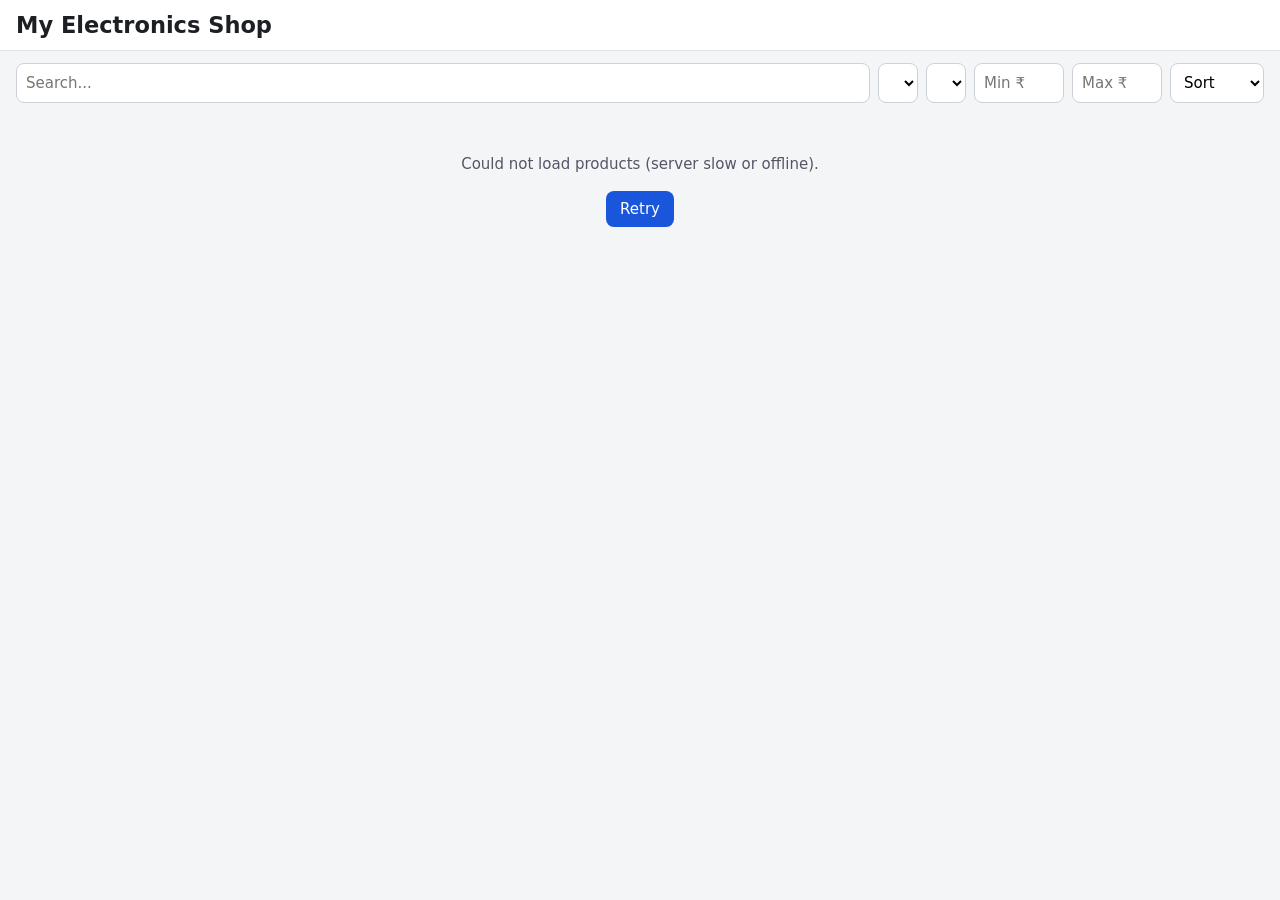
==== index.html @ 54e4609a "Add files via upload" ====
<!doctype html><html lang="en"><head><meta charset="utf-8"><meta name="viewport" content="width=device-width,initial-scale=1"><title>Catalog</title><link rel="stylesheet" href="style.css"></head><body>
<header><h2 id="sn" style="margin:0"></h2></header>
<div class="bar"><input id="q" placeholder="Search..." style="flex:1;min-width:140px"><select id="cat"></select><select id="br"></select>
<input id="mn" type="number" placeholder="Min ₹" style="width:90px"><input id="mx" type="number" placeholder="Max ₹" style="width:90px">
<select id="so"><option value="">Sort</option><option value="pa">Price ↑</option><option value="pd">Price ↓</option><option value="n">Name</option></select></div>
<main class="grid" id="g"></main><dialog id="d"></dialog>
<script src="config.js"></script><script src="app.js"></script></body></html>
---- style.css ----
*{box-sizing:border-box}body{margin:0;font:15px system-ui,sans-serif;background:#f4f5f7;color:#1c1f24}
header{display:flex;flex-wrap:wrap;gap:8px;justify-content:space-between;align-items:center;padding:12px 16px;background:#fff;border-bottom:1px solid #e1e4e8;position:sticky;top:0;z-index:5}
.bar{display:flex;flex-wrap:wrap;gap:8px;padding:12px 16px}input,select,textarea{padding:9px;border:1px solid #cdd2d8;border-radius:8px;font:inherit;background:#fff;max-width:100%}
.btn{display:inline-block;padding:9px 14px;border:0;border-radius:8px;background:#1a56db;color:#fff;cursor:pointer;font:inherit}.btn.alt{background:#e8ebef;color:#1c1f24}.btn.red{background:#d92d20}
.grid{display:grid;grid-template-columns:repeat(auto-fill,minmax(160px,1fr));gap:12px;padding:0 16px 24px}@media(min-width:700px){.grid{grid-template-columns:repeat(auto-fill,minmax(220px,1fr))}}
.card{background:#fff;border-radius:12px;overflow:hidden;cursor:pointer;position:relative;box-shadow:0 1px 3px #0002}.card img,.ph{width:100%;aspect-ratio:1;object-fit:cover;background:#e8ebef;display:block}
.card div{padding:10px}.card small{color:#667}.old{text-decoration:line-through;color:#889;margin-left:6px}.price{font-weight:700}
.badge{position:absolute;top:8px;left:8px;background:#d92d20;color:#fff;padding:3px 8px;border-radius:6px;font-size:12px}
.sk{background:linear-gradient(90deg,#e8ebef 25%,#f4f5f7 50%,#e8ebef 75%);background-size:200% 100%;animation:s 1.2s infinite;height:260px;border-radius:12px}@keyframes s{to{background-position:-200% 0}}
.msg{text-align:center;padding:40px;color:#556;grid-column:1/-1}.err{color:#d92d20}
dialog{border:0;border-radius:14px;max-width:760px;width:94%;padding:18px;max-height:92vh}dialog::backdrop{background:#0008}
.gal{display:flex;gap:6px;overflow-x:auto}.gal img{height:240px;border-radius:8px}table{border-collapse:collapse;width:100%;background:#fff}td,th{padding:8px;border-bottom:1px solid #e8ebef;text-align:left;vertical-align:middle}
.scroll{overflow-x:auto;padding:0 16px 24px}.box{max-width:340px;margin:12vh auto;background:#fff;padding:24px;border-radius:14px;display:grid;gap:10px}
.stats{display:flex;flex-wrap:wrap;gap:10px;padding:12px 16px}.stats div{background:#fff;padding:12px 16px;border-radius:10px;min-width:110px}.stats b{font-size:22px;display:block}
#toast{position:fixed;bottom:20px;left:50%;transform:translateX(-50%);background:#1c1f24;color:#fff;padding:10px 18px;border-radius:8px;opacity:0;transition:.3s;pointer-events:none;z-index:99}#toast.show{opacity:1}#toast.bad{background:#d92d20}
.fg{display:grid;grid-template-columns:1fr 1fr;gap:8px}.fg label{display:grid;gap:3px;font-size:13px}.fg .w{grid-column:1/-1}
#dz{border:2px dashed #aab;border-radius:10px;padding:18px;text-align:center;cursor:pointer}#dz.on{background:#e8f0ff}
.th{display:inline-block;position:relative;margin:4px}.th img{width:80px;height:80px;object-fit:cover;border-radius:8px}.th button{position:absolute;top:-6px;right:-6px;border-radius:50%;border:0;background:#d92d20;color:#fff;width:22px;height:22px;cursor:pointer}.th i{position:absolute;bottom:0;left:0;height:4px;background:#1a56db}
.sr{display:flex;gap:6px;margin:4px 0}.sr input{flex:1}.spec td:first-child{font-weight:600;width:40%}
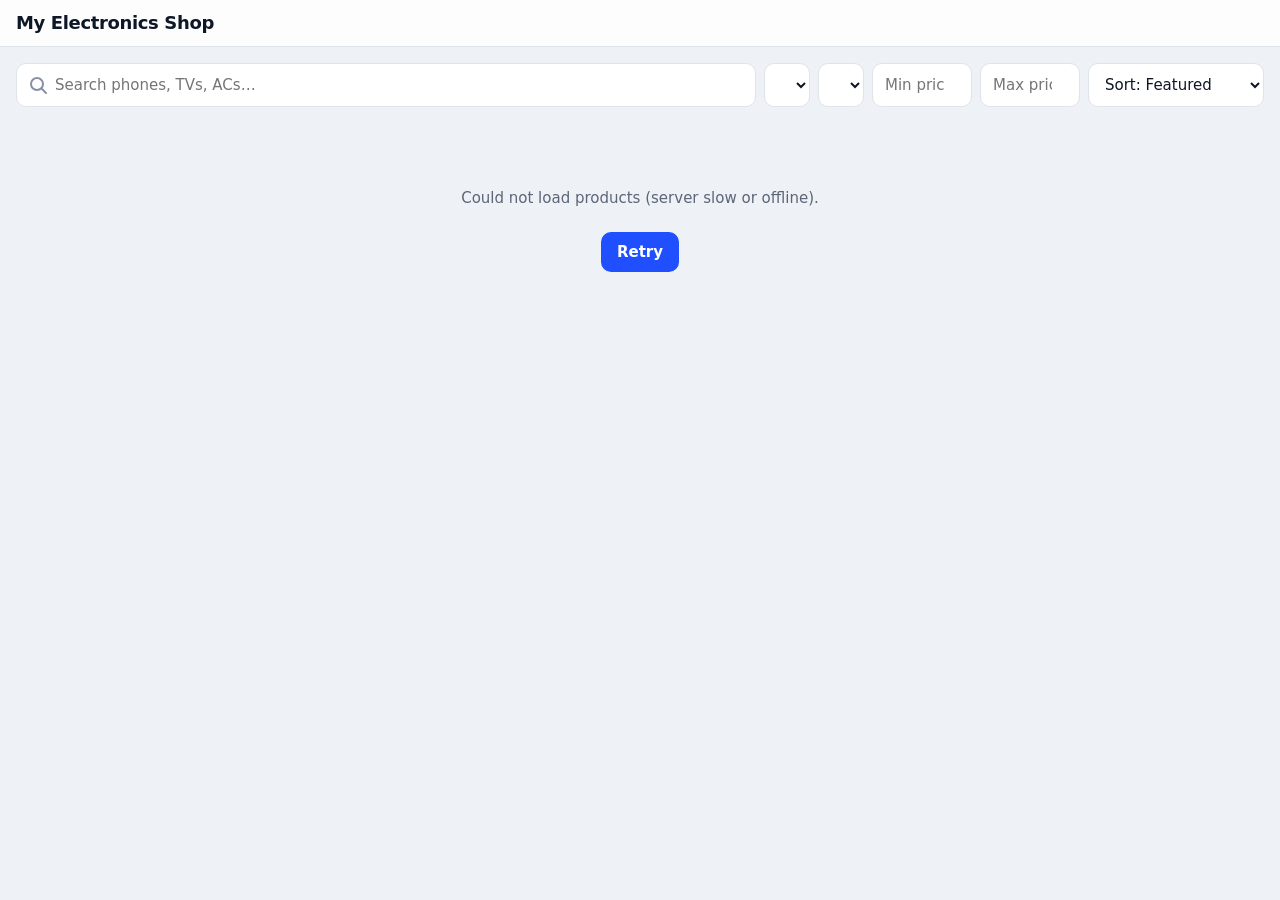
==== commit e0a329aa: "Refactor index.html for better layout and usability Updated HTML structure and improved accessibilit" ====
--- a/index.html
+++ b/index.html
@@ -1,7 +1,7 @@
-<!doctype html><html lang="en"><head><meta charset="utf-8"><meta name="viewport" content="width=device-width,initial-scale=1"><title>Catalog</title><link rel="stylesheet" href="style.css"></head><body>
-<header><h2 id="sn" style="margin:0"></h2></header>
-<div class="bar"><input id="q" placeholder="Search..." style="flex:1;min-width:140px"><select id="cat"></select><select id="br"></select>
-<input id="mn" type="number" placeholder="Min ₹" style="width:90px"><input id="mx" type="number" placeholder="Max ₹" style="width:90px">
-<select id="so"><option value="">Sort</option><option value="pa">Price ↑</option><option value="pd">Price ↓</option><option value="n">Name</option></select></div>
+<!doctype html><html lang="en"><head><meta charset="utf-8"><meta name="viewport" content="width=device-width,initial-scale=1,viewport-fit=cover"><meta name="theme-color" content="#1f4fff"><title>Catalog</title><link rel="stylesheet" href="style.css"></head><body>
+<header><h2 id="sn"></h2></header>
+<div class="wrap"><div class="tools"><input id="q" class="s" type="search" placeholder="Search phones, TVs, ACs…"><select id="cat"></select><select id="br"></select>
+<input id="mn" type="number" inputmode="numeric" placeholder="Min price"><input id="mx" type="number" inputmode="numeric" placeholder="Max price">
+<select id="so"><option value="">Sort: Featured</option><option value="pa">Price: low to high</option><option value="pd">Price: high to low</option><option value="n">Name A–Z</option></select></div><div class="ct" id="ct"></div></div>
 <main class="grid" id="g"></main><dialog id="d"></dialog>
 <script src="config.js"></script><script src="app.js"></script></body></html>
--- a/style.css
+++ b/style.css
@@ -1,19 +1,62 @@
-*{box-sizing:border-box}body{margin:0;font:15px system-ui,sans-serif;background:#f4f5f7;color:#1c1f24}
-header{display:flex;flex-wrap:wrap;gap:8px;justify-content:space-between;align-items:center;padding:12px 16px;background:#fff;border-bottom:1px solid #e1e4e8;position:sticky;top:0;z-index:5}
-.bar{display:flex;flex-wrap:wrap;gap:8px;padding:12px 16px}input,select,textarea{padding:9px;border:1px solid #cdd2d8;border-radius:8px;font:inherit;background:#fff;max-width:100%}
-.btn{display:inline-block;padding:9px 14px;border:0;border-radius:8px;background:#1a56db;color:#fff;cursor:pointer;font:inherit}.btn.alt{background:#e8ebef;color:#1c1f24}.btn.red{background:#d92d20}
-.grid{display:grid;grid-template-columns:repeat(auto-fill,minmax(160px,1fr));gap:12px;padding:0 16px 24px}@media(min-width:700px){.grid{grid-template-columns:repeat(auto-fill,minmax(220px,1fr))}}
-.card{background:#fff;border-radius:12px;overflow:hidden;cursor:pointer;position:relative;box-shadow:0 1px 3px #0002}.card img,.ph{width:100%;aspect-ratio:1;object-fit:cover;background:#e8ebef;display:block}
-.card div{padding:10px}.card small{color:#667}.old{text-decoration:line-through;color:#889;margin-left:6px}.price{font-weight:700}
-.badge{position:absolute;top:8px;left:8px;background:#d92d20;color:#fff;padding:3px 8px;border-radius:6px;font-size:12px}
-.sk{background:linear-gradient(90deg,#e8ebef 25%,#f4f5f7 50%,#e8ebef 75%);background-size:200% 100%;animation:s 1.2s infinite;height:260px;border-radius:12px}@keyframes s{to{background-position:-200% 0}}
-.msg{text-align:center;padding:40px;color:#556;grid-column:1/-1}.err{color:#d92d20}
-dialog{border:0;border-radius:14px;max-width:760px;width:94%;padding:18px;max-height:92vh}dialog::backdrop{background:#0008}
-.gal{display:flex;gap:6px;overflow-x:auto}.gal img{height:240px;border-radius:8px}table{border-collapse:collapse;width:100%;background:#fff}td,th{padding:8px;border-bottom:1px solid #e8ebef;text-align:left;vertical-align:middle}
-.scroll{overflow-x:auto;padding:0 16px 24px}.box{max-width:340px;margin:12vh auto;background:#fff;padding:24px;border-radius:14px;display:grid;gap:10px}
-.stats{display:flex;flex-wrap:wrap;gap:10px;padding:12px 16px}.stats div{background:#fff;padding:12px 16px;border-radius:10px;min-width:110px}.stats b{font-size:22px;display:block}
-#toast{position:fixed;bottom:20px;left:50%;transform:translateX(-50%);background:#1c1f24;color:#fff;padding:10px 18px;border-radius:8px;opacity:0;transition:.3s;pointer-events:none;z-index:99}#toast.show{opacity:1}#toast.bad{background:#d92d20}
-.fg{display:grid;grid-template-columns:1fr 1fr;gap:8px}.fg label{display:grid;gap:3px;font-size:13px}.fg .w{grid-column:1/-1}
-#dz{border:2px dashed #aab;border-radius:10px;padding:18px;text-align:center;cursor:pointer}#dz.on{background:#e8f0ff}
-.th{display:inline-block;position:relative;margin:4px}.th img{width:80px;height:80px;object-fit:cover;border-radius:8px}.th button{position:absolute;top:-6px;right:-6px;border-radius:50%;border:0;background:#d92d20;color:#fff;width:22px;height:22px;cursor:pointer}.th i{position:absolute;bottom:0;left:0;height:4px;background:#1a56db}
-.sr{display:flex;gap:6px;margin:4px 0}.sr input{flex:1}.spec td:first-child{font-weight:600;width:40%}
+:root{--bg:#eef1f5;--sf:#fff;--sf2:#f6f7fa;--ink:#0e1726;--mu:#5b6678;--bd:#dfe3ea;--ac:#1f4fff;--ach:#1740d6;--rd:#e5484d;--gn:#12805c;--yl:#b45309;--sh:0 1px 2px #0e17260d,0 6px 20px #0e172608;color-scheme:light dark}
+@media(prefers-color-scheme:dark){:root{--bg:#0a0f19;--sf:#131a27;--sf2:#1a2233;--ink:#e9edf5;--mu:#94a1b6;--bd:#242f45;--ac:#5b86ff;--ach:#7a9cff;--rd:#ff6b70;--gn:#3ecf9a;--yl:#f0b35a;--sh:0 1px 2px #0008,0 8px 24px #0005}}
+*{box-sizing:border-box;-webkit-tap-highlight-color:transparent}[hidden]{display:none!important}
+html{-webkit-text-size-adjust:100%}body{margin:0;font:15px/1.5 -apple-system,BlinkMacSystemFont,"Segoe UI",Roboto,Inter,system-ui,sans-serif;background:var(--bg);color:var(--ink);padding:env(safe-area-inset-top) 0 env(safe-area-inset-bottom)}
+h1,h2,h3{letter-spacing:-.02em;line-height:1.2;margin:0}small,.mu{color:var(--mu)}b{font-weight:650}
+:focus-visible{outline:2px solid var(--ac);outline-offset:2px}
+header{position:sticky;top:0;z-index:5;display:flex;align-items:center;justify-content:space-between;gap:12px;padding:12px max(16px,calc((100vw - 1280px)/2 + 16px));background:color-mix(in srgb,var(--sf) 85%,transparent);backdrop-filter:blur(14px);border-bottom:1px solid var(--bd)}
+header h2,header>b{font-size:18px;letter-spacing:-.02em}header .acts{display:flex;gap:8px;overflow-x:auto;scrollbar-width:none;max-width:100%}header .acts::-webkit-scrollbar{display:none}
+.wrap{max-width:1280px;margin:0 auto;padding:0 16px}
+input,select,textarea{font:inherit;color:inherit;background:var(--sf);border:1px solid var(--bd);border-radius:10px;padding:10px 12px;min-height:42px;max-width:100%;transition:border-color .15s,box-shadow .15s}
+input:focus,select:focus,textarea:focus{outline:0;border-color:var(--ac);box-shadow:0 0 0 3px color-mix(in srgb,var(--ac) 22%,transparent)}
+.s{background-image:url("data:image/svg+xml,%3Csvg xmlns='http://www.w3.org/2000/svg' width='18' height='18' fill='none' stroke='%238791a3' stroke-width='2' stroke-linecap='round'%3E%3Ccircle cx='8' cy='8' r='6'/%3E%3Cpath d='m13 13 4 4'/%3E%3C/svg%3E");background-repeat:no-repeat;background-position:12px center;padding-left:38px}
+.btn{display:inline-flex;align-items:center;justify-content:center;gap:6px;min-height:40px;padding:8px 16px;border:0;border-radius:10px;background:var(--ac);color:#fff;font:inherit;font-weight:600;cursor:pointer;white-space:nowrap;transition:background .15s,transform .1s}
+.btn:hover{background:var(--ach)}.btn:active{transform:scale(.97)}.btn:disabled{opacity:.55;cursor:default}
+.btn.alt{background:var(--sf2);color:var(--ink);box-shadow:inset 0 0 0 1px var(--bd)}.btn.alt:hover{background:var(--bd)}.btn.red{background:var(--rd);color:#fff}
+.bar,.tools{display:grid;gap:8px;padding:16px 0 8px}.tools{grid-template-columns:1fr 1fr}.tools .s{grid-column:1/-1}
+.bar{grid-template-columns:1fr}
+@media(min-width:760px){.tools{grid-template-columns:minmax(220px,1fr) repeat(2,auto) 100px 100px auto}.tools .s{grid-column:auto}}
+.ct{padding:4px 0 12px;color:var(--mu);font-size:13px}
+.grid{display:grid;grid-template-columns:repeat(2,1fr);gap:12px;padding:0 16px 40px;max-width:1280px;margin:0 auto}
+@media(min-width:640px){.grid{grid-template-columns:repeat(3,1fr);gap:16px}}@media(min-width:960px){.grid{grid-template-columns:repeat(4,1fr)}}@media(min-width:1240px){.grid{grid-template-columns:repeat(5,1fr)}}
+.card{position:relative;background:var(--sf);border-radius:14px;overflow:hidden;cursor:pointer;box-shadow:var(--sh);border:1px solid var(--bd);display:flex;flex-direction:column;transition:transform .2s,box-shadow .2s}
+@media(hover:hover){.card:hover{transform:translateY(-3px)}.card:hover img{transform:scale(1.04)}}
+.card .im{aspect-ratio:1;background:var(--sf2);overflow:hidden}.card img,.ph{width:100%;height:100%;object-fit:cover;display:block;transition:transform .4s}.ph{background:var(--sf2)}
+.card .tx{padding:12px 14px 14px;display:flex;flex-direction:column;gap:2px;flex:1}.card .nm{font-weight:650;display:-webkit-box;-webkit-line-clamp:2;-webkit-box-orient:vertical;overflow:hidden}
+.price{font-weight:750;font-size:17px;font-variant-numeric:tabular-nums;letter-spacing:-.01em}.old{text-decoration:line-through;color:var(--mu);font-weight:450;font-size:13px;margin-left:6px}
+.card .pr{margin-top:auto;padding-top:6px}
+.badge{position:absolute;top:10px;left:10px;background:var(--rd);color:#fff;padding:3px 9px;border-radius:99px;font-size:12px;font-weight:650}.badge.o{background:var(--ink);color:var(--bg)}
+.card.oos .im{opacity:.55}
+.sk{background:linear-gradient(90deg,var(--sf) 25%,var(--sf2) 50%,var(--sf) 75%);background-size:200% 100%;animation:s 1.3s infinite;height:280px;border-radius:14px;border:1px solid var(--bd)}@keyframes s{to{background-position:-200% 0}}
+.msg{text-align:center;padding:56px 16px;color:var(--mu);grid-column:1/-1}.err{color:var(--rd)}
+dialog{border:0;padding:0;background:var(--sf);color:var(--ink);width:100%;max-width:100%;max-height:92dvh;margin:auto 0 0;border-radius:20px 20px 0 0;box-shadow:0 -8px 40px #0006;overflow:auto;overscroll-behavior:contain}
+dialog[open]{animation:up .25s cubic-bezier(.2,.8,.2,1)}@keyframes up{from{transform:translateY(40px);opacity:0}}
+dialog::backdrop{background:#0a0f19a6;backdrop-filter:blur(2px)}
+@media(min-width:760px){dialog{margin:auto;border-radius:20px;max-height:90dvh;width:min(960px,92vw)}#fm{width:min(720px,92vw)}#pv{width:min(640px,92vw)}}
+#cf{width:min(420px,calc(100vw - 32px));margin:auto;border-radius:20px}
+.dp{padding:20px}.ft{position:sticky;bottom:0;display:flex;gap:8px;justify-content:flex-end;margin:20px -20px -20px;padding:12px 20px calc(12px + env(safe-area-inset-bottom));background:var(--sf);border-top:1px solid var(--bd)}
+.x{position:absolute;top:12px;right:12px;z-index:2;width:36px;height:36px;border-radius:50%;border:0;background:var(--sf);color:var(--ink);font-size:22px;line-height:1;cursor:pointer;box-shadow:var(--sh)}
+.pm{display:grid}@media(min-width:760px){.pm{grid-template-columns:1.05fr 1fr}}
+.gl{background:var(--sf2);padding:12px;position:relative}.gl>img{width:100%;aspect-ratio:1;object-fit:contain;display:block;border-radius:12px}.gl .ph{aspect-ratio:1;border-radius:12px}
+.gl .tm{display:flex;gap:8px;overflow-x:auto;padding-top:10px}.gl .tm img{width:60px;height:60px;object-fit:cover;border-radius:8px;cursor:pointer;border:2px solid transparent;flex:none}.gl .tm img.on{border-color:var(--ac)}
+.pi{padding:24px 20px;display:flex;flex-direction:column;gap:12px}.pi h2{font-size:24px}.pi .price{font-size:26px}
+.pill{display:inline-block;padding:2px 10px;border-radius:99px;font-size:12px;font-weight:650;border:0;background:var(--sf2);color:var(--mu)}.pill.g{background:color-mix(in srgb,var(--gn) 15%,transparent);color:var(--gn)}.pill.y{background:color-mix(in srgb,var(--yl) 16%,transparent);color:var(--yl)}.pill.r{background:color-mix(in srgb,var(--rd) 15%,transparent);color:var(--rd)}
+button.pill{cursor:pointer}
+.spec{width:100%;border-collapse:collapse;font-size:14px}.spec td{padding:8px 0;border-bottom:1px solid var(--bd);vertical-align:top}.spec td:first-child{color:var(--mu);width:42%;padding-right:12px}
+.wa{background:#128c4a}.wa:hover{background:#0e7a40}
+.box{max-width:380px;margin:14vh auto;background:var(--sf);padding:28px;border-radius:20px;display:grid;gap:12px;box-shadow:var(--sh);border:1px solid var(--bd);width:calc(100% - 32px)}
+.stats{display:grid;grid-template-columns:repeat(2,1fr);gap:10px;padding:16px 0 4px}@media(min-width:760px){.stats{grid-template-columns:repeat(auto-fit,minmax(150px,1fr))}}
+.stats div{background:var(--sf);border:1px solid var(--bd);padding:14px 16px;border-radius:14px;color:var(--mu);font-size:13px}.stats b{display:block;font-size:26px;color:var(--ink);letter-spacing:-.02em}
+.scroll{overflow-x:auto;padding:0 0 40px}
+table{border-collapse:collapse;width:100%}.tb{background:var(--sf);border-radius:14px;overflow:hidden;border:1px solid var(--bd)}
+th{font-size:13px;color:var(--mu);font-weight:600;text-align:left;padding:10px 14px;background:var(--sf2)}td{padding:10px 14px;border-top:1px solid var(--bd);vertical-align:middle}
+td small{display:block}td .im img{width:44px;height:44px;border-radius:8px;object-fit:cover;display:block}.ac{white-space:nowrap;text-align:right}
+@media(max-width:759px){table,tbody,tr,td{display:block}thead{display:none}tr{padding:12px;border-top:1px solid var(--bd);position:relative}tr:first-child{border-top:0}
+td{border:0;padding:4px 0;display:flex;justify-content:space-between;align-items:center;gap:12px}td[data-l]::before{content:attr(data-l);color:var(--mu);font-size:13px}td.im{position:absolute;right:12px;top:12px;padding:0;display:block}td.pn{padding-right:64px;display:block}td.pn::before{display:none}.ac{justify-content:flex-end;padding-top:8px}}
+#toast{position:fixed;inset:max(16px,env(safe-area-inset-top)) 16px auto auto;margin:0;width:auto;height:auto;max-width:min(380px,calc(100vw - 32px));border:0;border-radius:12px;padding:12px 12px 12px 16px;background:var(--ink);color:var(--bg);overflow:visible;box-shadow:0 8px 28px #0005}#toast:popover-open{display:flex;gap:12px;align-items:flex-start}#toast.bad{background:var(--rd);color:#fff}#toast button{background:#ffffff33;color:inherit;border:0;border-radius:50%;width:24px;height:24px;flex:none;cursor:pointer;font-size:16px;line-height:1}
+.fg{display:grid;grid-template-columns:1fr;gap:12px}@media(min-width:560px){.fg{grid-template-columns:1fr 1fr}}.fg label{display:grid;gap:4px;font-size:13px;color:var(--mu)}.fg label>*{color:var(--ink)}.fg .w{grid-column:1/-1}
+.dp h3{font-size:20px;margin-bottom:14px}.dp h4{margin:20px 0 8px;font-size:15px}.cfm p{color:var(--mu);margin:8px 0 0}
+#dz{border:2px dashed var(--bd);border-radius:14px;padding:22px;text-align:center;cursor:pointer;color:var(--mu);transition:.15s}#dz:hover,#dz.on{border-color:var(--ac);background:color-mix(in srgb,var(--ac) 8%,transparent)}
+.th{display:inline-block;position:relative;margin:8px 8px 0 0}.th img{width:84px;height:84px;object-fit:cover;border-radius:10px;display:block}.th button{position:absolute;top:-7px;right:-7px;border-radius:50%;border:2px solid var(--sf);background:var(--rd);color:#fff;width:24px;height:24px;cursor:pointer;line-height:1}.th i{position:absolute;bottom:0;left:0;height:4px;background:var(--ac);border-radius:0 4px 4px 10px}
+.sr{display:flex;gap:6px;margin:6px 0}.sr input{flex:1;min-width:0}
+@media(prefers-reduced-motion:reduce){*{animation:none!important;transition:none!important}}
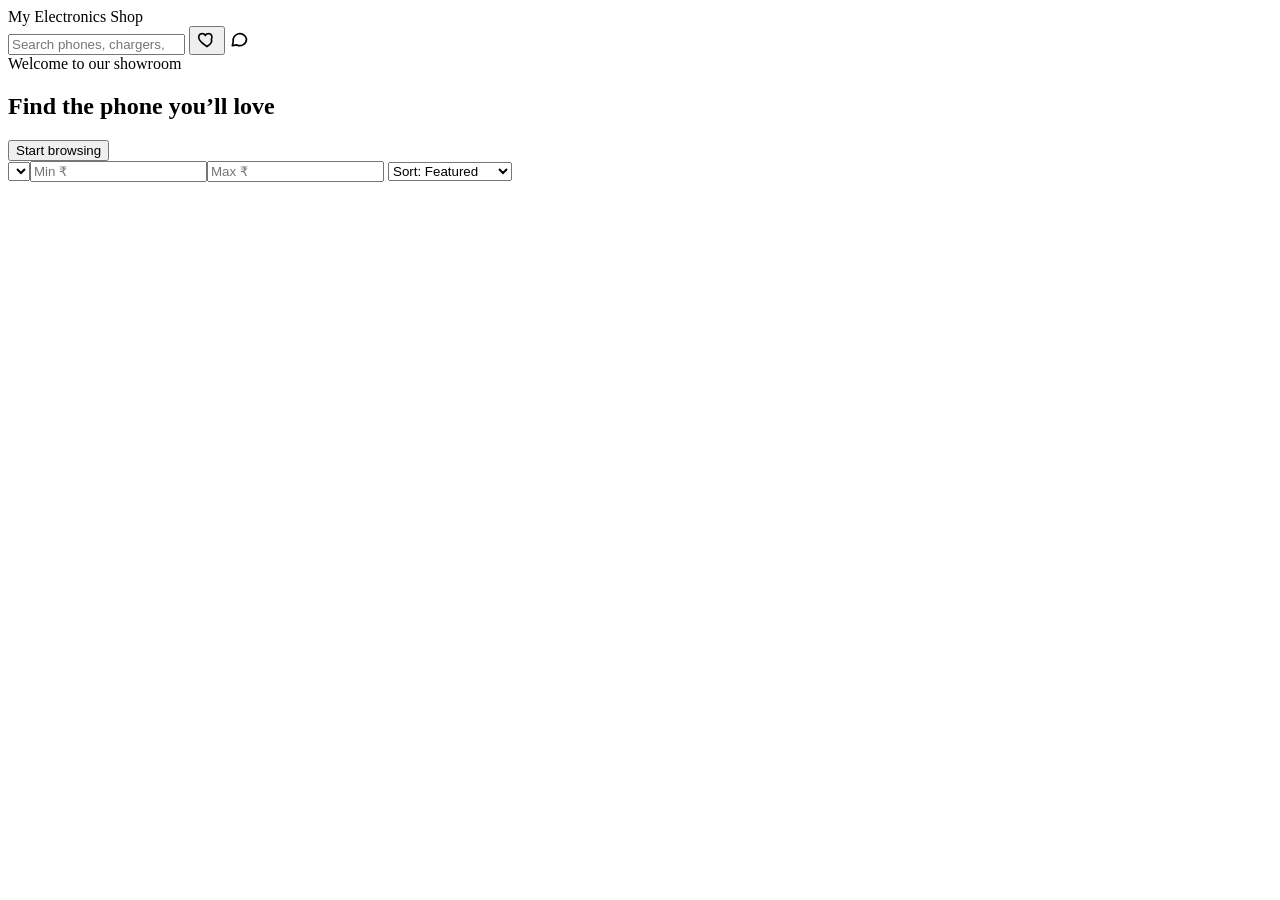
==== commit 20c86631: "Refactor index.html for improved layout and performance Updated theme color and added preconnect lin" ====
--- a/index.html
+++ b/index.html
@@ -1,7 +1,13 @@
-<!doctype html><html lang="en"><head><meta charset="utf-8"><meta name="viewport" content="width=device-width,initial-scale=1,viewport-fit=cover"><meta name="theme-color" content="#1f4fff"><title>Catalog</title><link rel="stylesheet" href="style.css"></head><body>
-<header><h2 id="sn"></h2></header>
-<div class="wrap"><div class="tools"><input id="q" class="s" type="search" placeholder="Search phones, TVs, ACs…"><select id="cat"></select><select id="br"></select>
-<input id="mn" type="number" inputmode="numeric" placeholder="Min price"><input id="mx" type="number" inputmode="numeric" placeholder="Max price">
-<select id="so"><option value="">Sort: Featured</option><option value="pa">Price: low to high</option><option value="pd">Price: high to low</option><option value="n">Name A–Z</option></select></div><div class="ct" id="ct"></div></div>
-<main class="grid" id="g"></main><dialog id="d"></dialog>
+<!doctype html><html lang="en"><head><meta charset="utf-8"><meta name="viewport" content="width=device-width,initial-scale=1,viewport-fit=cover"><meta name="theme-color" content="#fff4ec"><title>Catalog</title>
+<link rel="preconnect" href="https://fonts.googleapis.com"><link rel="preconnect" href="https://fonts.gstatic.com" crossorigin><link rel="preconnect" href="https://res.cloudinary.com">
+<link href="https://fonts.googleapis.com/css2?family=Plus+Jakarta+Sans:wght@500;600;700;800&display=swap" rel="stylesheet"><link rel="stylesheet" href="shop.css"></head><body>
+<header><div class="w"><div class="bn"><span class="lg" id="lg"></span><span id="sn"></span></div>
+<label class="sb"><input id="q" type="search" placeholder="Search phones, chargers, covers…" aria-label="Search"></label>
+<button class="ib" id="hb" aria-label="Saved items"><svg viewBox="0 0 24 24" width="20" height="20" fill="none" stroke="currentColor" stroke-width="2"><path d="M12 21s-7-4.4-9.3-8.6C1 9 2.7 5.5 6.2 5.5c2 0 3.2 1 3.8 2 .6-1 1.8-2 3.8-2 3.5 0 5.2 3.5 3.5 6.9C19 16.6 12 21 12 21z"/></svg><b id="hc" hidden>0</b></button>
+<a class="ib" id="wa" target="_blank" rel="noopener" aria-label="Chat on WhatsApp"><svg viewBox="0 0 24 24" width="20" height="20" fill="none" stroke="currentColor" stroke-width="2" stroke-linejoin="round"><path d="M21 12a8 8 0 0 1-11.6 7.1L4 20l1-4.6A8 8 0 1 1 21 12z"/></svg></a></div></header>
+<main class="w"><section class="hero"><i class="c1"></i><i class="c2"></i><i class="c3"></i><i class="c4"></i><span class="tg">Welcome to our showroom</span><h1>Find the phone you’ll love</h1><p id="hp"></p><button class="bt" id="go">Start browsing</button></section>
+<div class="pls" id="pl"></div>
+<div class="tl"><span class="ct" id="ct"></span><div class="fl"><select id="br" aria-label="Brand"></select><input id="mn" type="number" inputmode="numeric" placeholder="Min ₹"><input id="mx" type="number" inputmode="numeric" placeholder="Max ₹">
+<select id="so" aria-label="Sort"><option value="">Sort: Featured</option><option value="pa">Price: low to high</option><option value="pd">Price: high to low</option><option value="n">Name A–Z</option></select></div></div>
+<div class="grid" id="g"></div></main><footer id="ft"></footer><dialog id="d"></dialog>
 <script src="config.js"></script><script src="app.js"></script></body></html>
